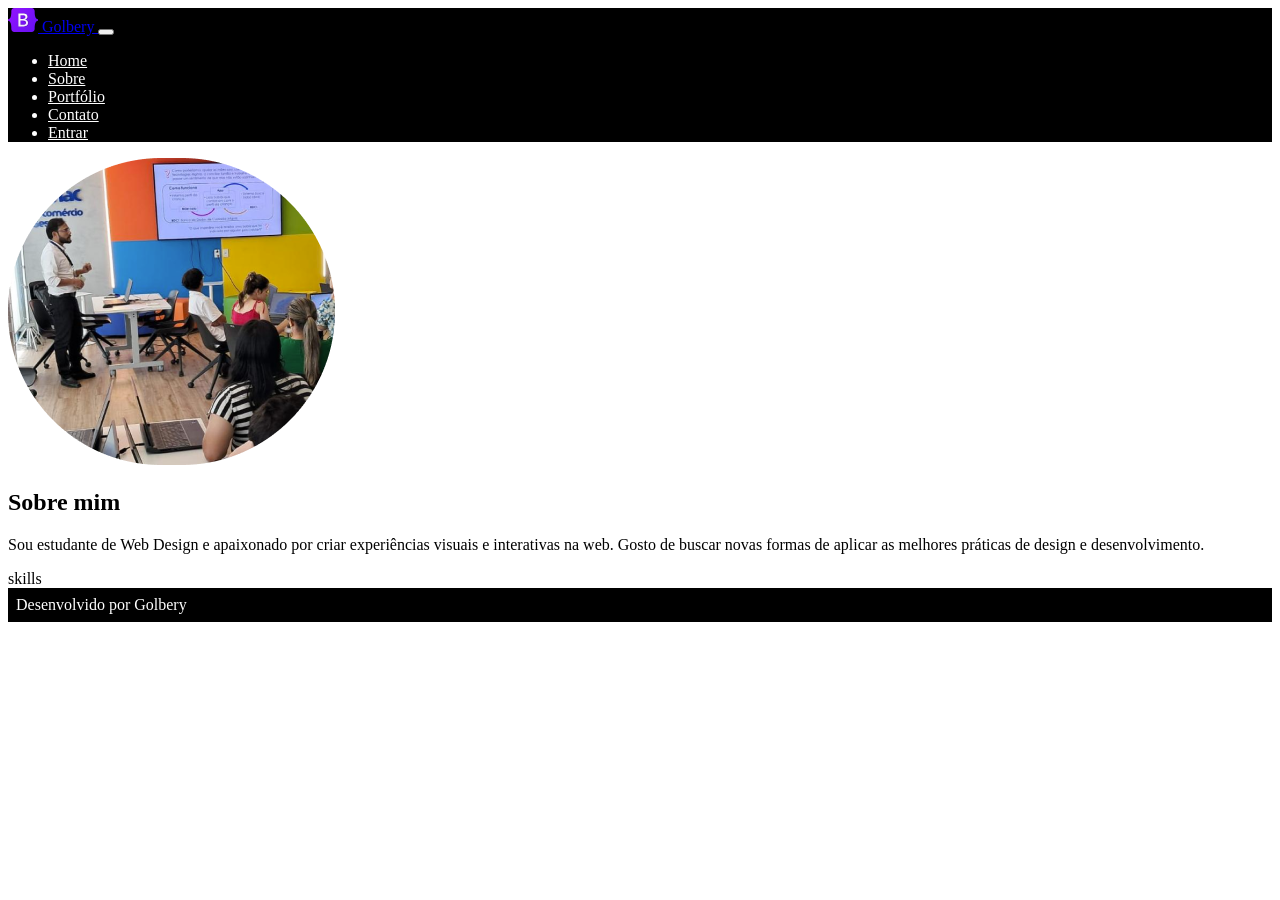
==== templates/index.html @ 9c242b22 "golbery diretorio" ====
<!DOCTYPE html>
<html lang="pt-br">

<head>
    <meta charset="UTF-8">
    <meta name="viewport" content="width=device-width, initial-scale=1.0">
    <title>Home-WD2024.2.223</title>
    <link rel="stylesheet" href="../static/css/bootstrap/bootstrap.min.css">
    <link rel="stylesheet" href="../static/css/index.css">
</head>

<body>
    <header>
        <nav class="navbar navbar-expand-lg bg-body-tertiary">
            <div class="container-fluid">
                <a class="navbar-brand" href="#">
                    <img src="../static/img/bootstrap-logo.svg" alt="Logo" width="30" height="24"
                        class="d-inline-block align-text-top">
                    Golbery
                </a>
                <button class="navbar-toggler" type="button" data-bs-toggle="collapse" data-bs-target="#navbarNav"
                    aria-controls="navbarNav" aria-expanded="false" aria-label="Toggle navigation">
                    <span class="navbar-toggler-icon"></span>
                </button>
                <div class="collapse navbar-collapse" id="navbarNav">
                    <ul class="navbar-nav">
                        <li class="nav-item">
                            <a class="nav-link " aria-current="page" href="#">Home</a>
                        </li>
                        <li class="nav-item">
                            <a class="nav-link" href="#">Sobre</a>
                        </li>
                        <li class="nav-item">
                            <a class="nav-link" href="#">Portfólio</a>
                        </li>
                        <li class="nav-item">
                            <a class="nav-link" href="#">Contato</a>
                        </li>
                        <li class="nav-item">
                            <a class="nav-link " href="#">Entrar</a>
                        </li>
                    </ul>
                </div>
            </div>
        </nav>
    </header>
    <main>
        <div class="container">
            <div class="row">
                <section class="col-6">
                    <img src="../static/img/perfilgolbery.png" alt="foto perfilgolbery" width="327" height="307">
                    <h1>Sobre mim</h1>
                    <p>
                        Sou estudante de Web Design e apaixonado por criar experiências visuais e interativas na web.
                        Gosto de buscar novas formas de aplicar as melhores práticas de design e desenvolvimento.
                    </p>
                </section>
                <section class="col-6">
                    skills
                </section>
            </div>
        </div>
    </main>
    <footer>
        <div class="card-footer text-body-primary bg-body-tertiary text-center">
            Desenvolvido por Golbery
        </div>
    </footer>
    <script src="../static/js/bootstrap/bootstrap.bundle.min.js"></script>
</body>

</html>
---- static/css/index.css ----
.bg-body-tertiary {
    background-color: #000000 !important;
    color: #FFFFFF;
}

.nav-link {
    color: #FFFFFF !important;
}

.card-footer {
    padding: 8px;
}
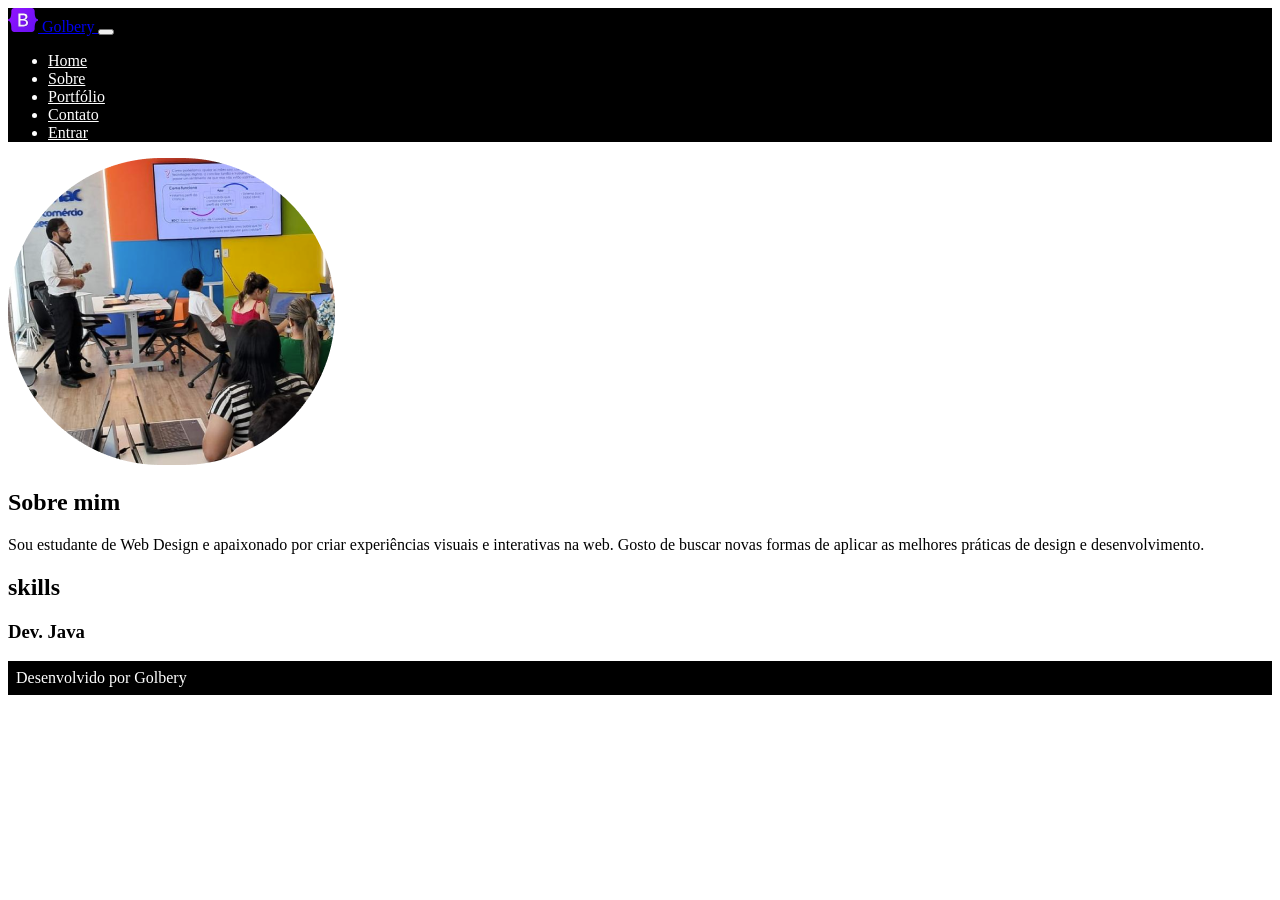
==== commit 19fa35cf: "texto skill" ====
--- a/templates/index.html
+++ b/templates/index.html
@@ -56,7 +56,8 @@
                     </p>
                 </section>
                 <section class="col-6">
-                    skills
+                    <h2>skills</h2>
+                    <h3>Dev. Java</h3>
                 </section>
             </div>
         </div>
